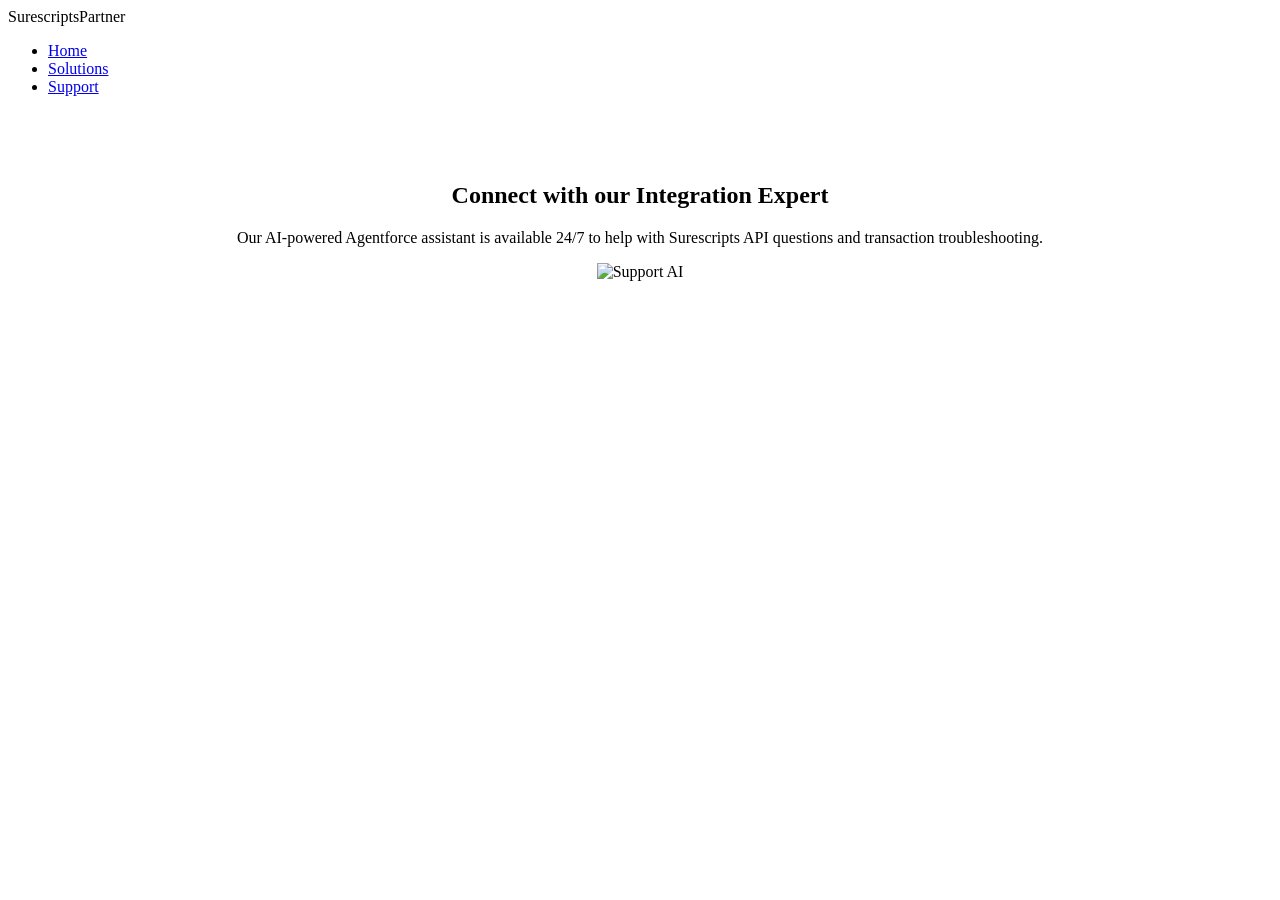
==== contact.html @ 449454e0 "Add contact.html for support page" ====
<!DOCTYPE html>
<html lang="en">
<head>
    <meta charset="UTF-8">
    <meta name="viewport" content="width=device-width, initial-scale=1, minimum-scale=1">
    <title>Support | Surescripts Agentforce</title>
    <link rel="stylesheet" href="style.css">
</head>
<body>
    <nav>
        <div class="logo">Surescripts<span>Partner</span></div>
        <ul class="nav-links">
            <li><a href="index.html">Home</a></li>
            <li><a href="solutions.html">Solutions</a></li>
            <li><a href="contact.html">Support</a></li>
        </ul>
    </nav>

    <div class="container" style="text-align: center; padding-top: 50px;">
        <h2>Connect with our Integration Expert</h2>
        <p>Our AI-powered Agentforce assistant is available 24/7 to help with Surescripts API questions and transaction troubleshooting.</p>
        <img src="https://img.icons8.com/clouds/200/000000/medical-doctor.png" alt="Support AI">
    </div>

    <script type='text/javascript'>
        function initEmbeddedMessaging() {
            try {
                embeddedservice_bootstrap.settings.language = 'en_US'; 
                embeddedservice_bootstrap.init(
                    '00Dg5000003u7V4',
                    'test2_service_agent',
                    'https://orgfarm-4b6420968b-dev-ed.develop.my.site.com/ESWtest2serviceagent1773054191688',
                    {
                        scrt2URL: 'https://orgfarm-4b6420968b-dev-ed.develop.my.salesforce-scrt.com'
                    }
                );
            } catch (err) {
                console.error('Error loading Embedded Messaging: ', err);
            }
        };
    </script>
    <script type='text/javascript' src='https://orgfarm-4b6420968b-dev-ed.develop.my.site.com/ESWtest2serviceagent1773054191688/assets/js/bootstrap.min.js' onload='initEmbeddedMessaging()'></script>
</body>
</html>
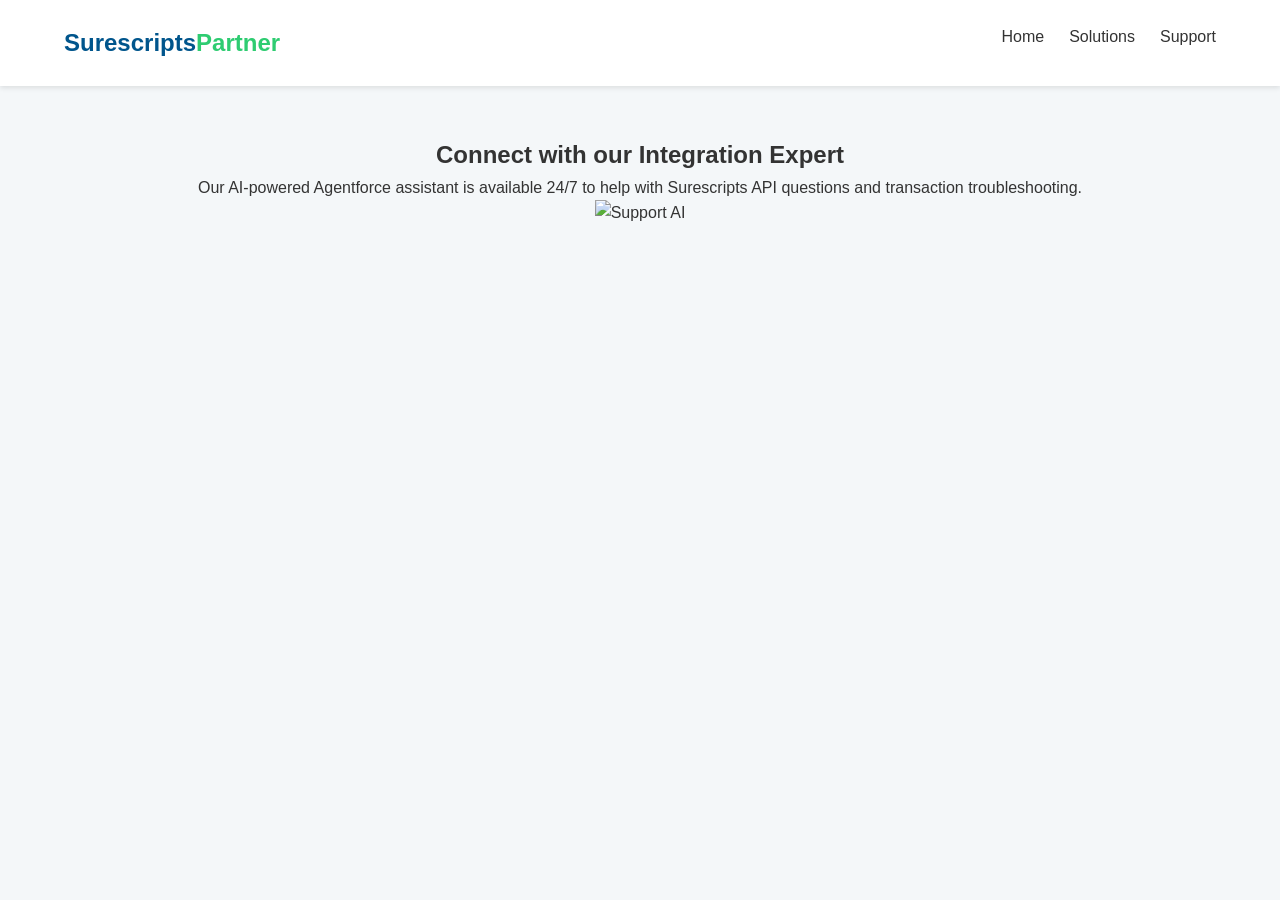
==== commit 9b5d4b41: "Update contact.html" ====
--- a/contact.html
+++ b/contact.html
@@ -22,23 +22,25 @@
         <img src="https://img.icons8.com/clouds/200/000000/medical-doctor.png" alt="Support AI">
     </div>
 
-    <script type='text/javascript'>
-        function initEmbeddedMessaging() {
-            try {
-                embeddedservice_bootstrap.settings.language = 'en_US'; 
-                embeddedservice_bootstrap.init(
-                    '00Dg5000003u7V4',
-                    'test2_service_agent',
-                    'https://orgfarm-4b6420968b-dev-ed.develop.my.site.com/ESWtest2serviceagent1773054191688',
-                    {
-                        scrt2URL: 'https://orgfarm-4b6420968b-dev-ed.develop.my.salesforce-scrt.com'
-                    }
-                );
-            } catch (err) {
-                console.error('Error loading Embedded Messaging: ', err);
-            }
-        };
-    </script>
-    <script type='text/javascript' src='https://orgfarm-4b6420968b-dev-ed.develop.my.site.com/ESWtest2serviceagent1773054191688/assets/js/bootstrap.min.js' onload='initEmbeddedMessaging()'></script>
+<script type='text/javascript'>
+	function initEmbeddedMessaging() {
+		try {
+			embeddedservice_bootstrap.settings.language = 'en_US'; // For example, enter 'en' or 'en-US'
+
+			embeddedservice_bootstrap.init(
+				'00Dg5000003u7V4',
+				'Service_Agent_Messaging_Channel',
+				'https://orgfarm-4b6420968b-dev-ed.develop.my.site.com/ESWServiceAgentMessagin1773035206894',
+				{
+					scrt2URL: 'https://orgfarm-4b6420968b-dev-ed.develop.my.salesforce-scrt.com'
+				}
+			);
+		} catch (err) {
+			console.error('Error loading Embedded Messaging: ', err);
+		}
+	};
+</script>
+<script type='text/javascript' src='https://orgfarm-4b6420968b-dev-ed.develop.my.site.com/ESWServiceAgentMessagin1773035206894/assets/js/bootstrap.min.js' onload='initEmbeddedMessaging()'></script>
+
 </body>
 </html>
--- a/style.css
+++ b/style.css
@@ -0,0 +1,51 @@
+:root {
+    --surescripts-blue: #00558c;
+    --medical-green: #2ecc71;
+    --dark-blue: #002d4b;
+    --bg: #f4f7f9;
+    --text: #333;
+}
+
+* { box-sizing: border-box; margin: 0; padding: 0; }
+
+body { 
+    font-family: 'Helvetica Neue', Arial, sans-serif; 
+    background: var(--bg); 
+    color: var(--text);
+    line-height: 1.6;
+}
+
+nav {
+    background: white;
+    padding: 1.5rem 5%;
+    display: flex;
+    justify-content: space-between;
+    box-shadow: 0 2px 5px rgba(0,0,0,0.1);
+}
+
+.logo { font-size: 1.5rem; font-weight: bold; color: var(--surescripts-blue); }
+.logo span { color: var(--medical-green); }
+
+.nav-links { list-style: none; display: flex; }
+.nav-links li { margin-left: 25px; }
+.nav-links a { text-decoration: none; color: var(--text); font-weight: 500; }
+
+.hero {
+    background: linear-gradient(rgba(0,85,140,0.9), rgba(0,45,75,0.9)), url('https://images.unsplash.com/photo-1576091160550-2173dba999ef?auto=format&fit=crop&w=1000');
+    background-size: cover;
+    color: white;
+    padding: 100px 20px;
+    text-align: center;
+}
+
+.container { max-width: 1100px; margin: auto; padding: 20px; }
+
+.stats-grid { display: flex; justify-content: center; gap: 40px; margin-top: 30px; }
+.stat strong { display: block; font-size: 2rem; color: var(--medical-green); }
+
+.grid { display: grid; grid-template-columns: repeat(auto-fit, minmax(300px, 1fr)); gap: 20px; margin-top: 40px; }
+.card { background: white; padding: 30px; border-radius: 8px; border-top: 4px solid var(--surescripts-blue); }
+
+.solution-item { background: white; padding: 20px; margin-bottom: 15px; border-radius: 5px; box-shadow: 0 2px 4px rgba(0,0,0,0.05); }
+
+footer { text-align: center; padding: 40px; color: #777; font-size: 0.8rem; }
